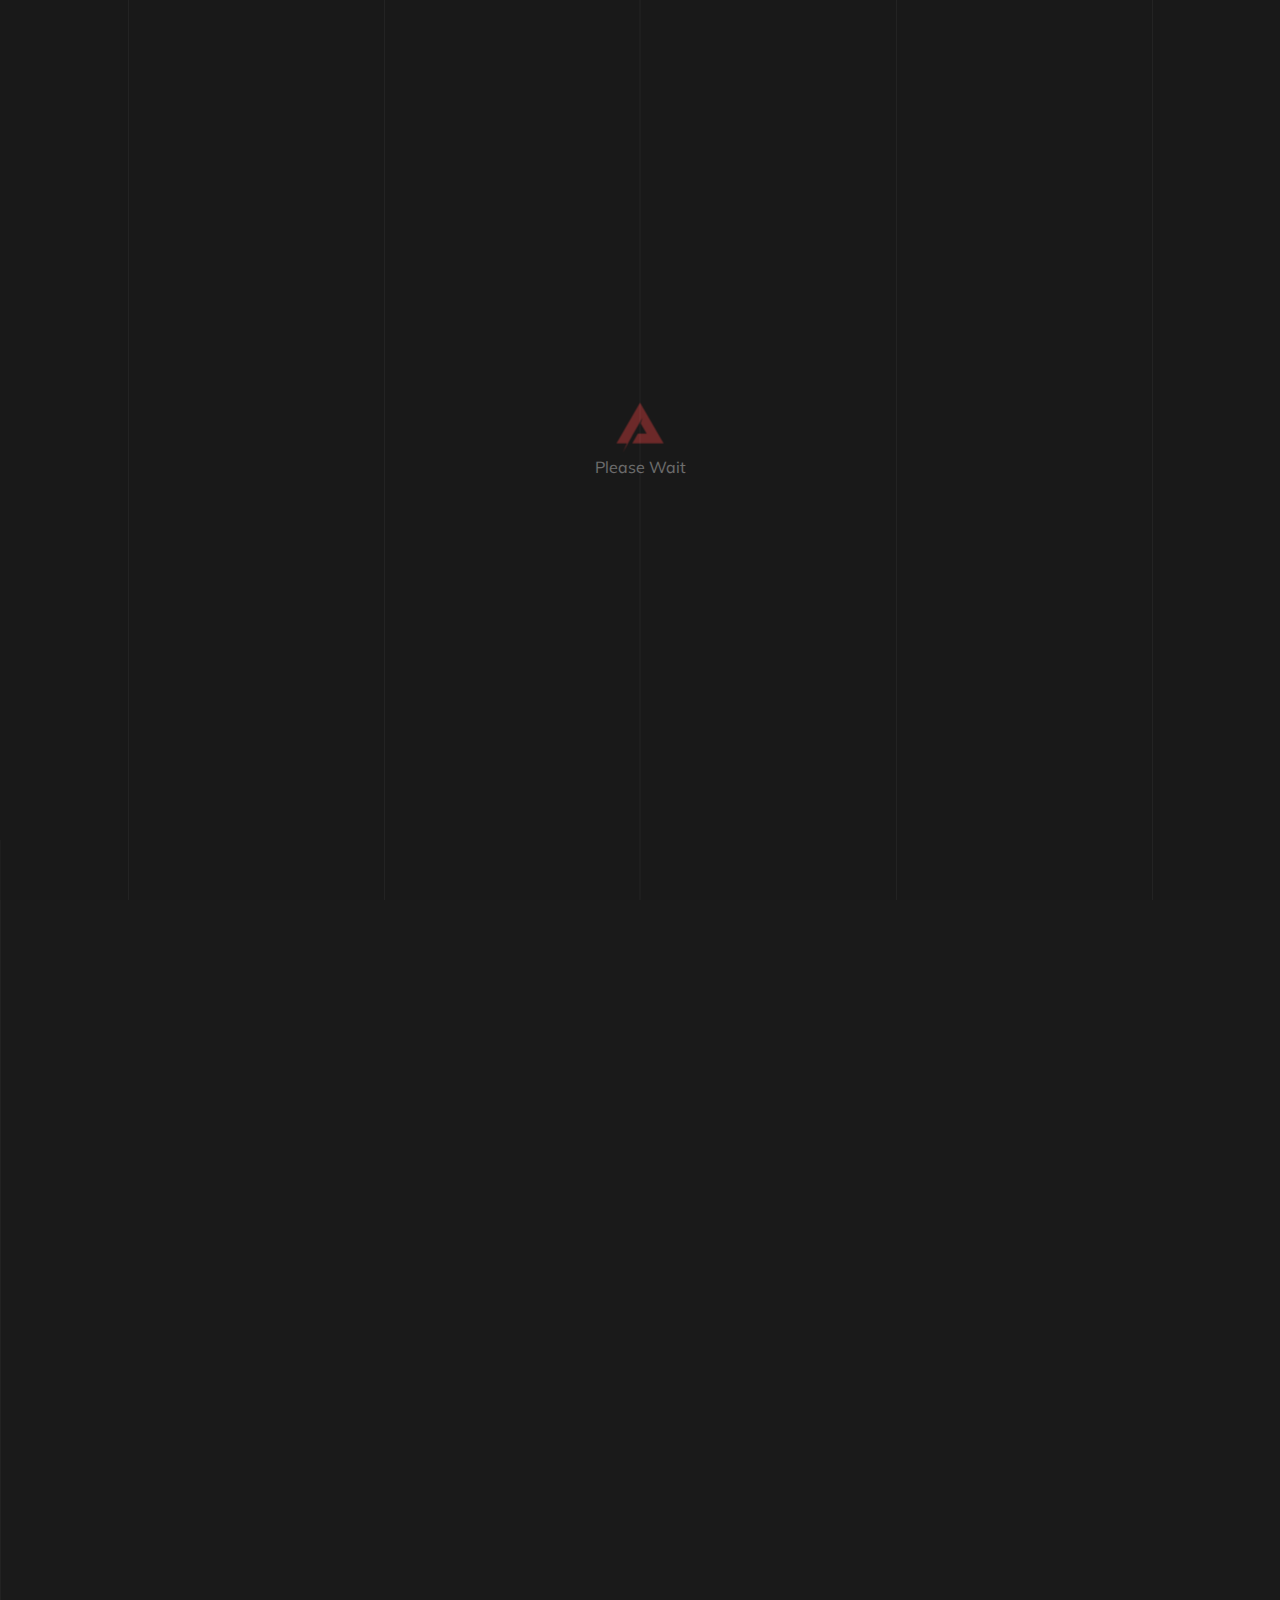
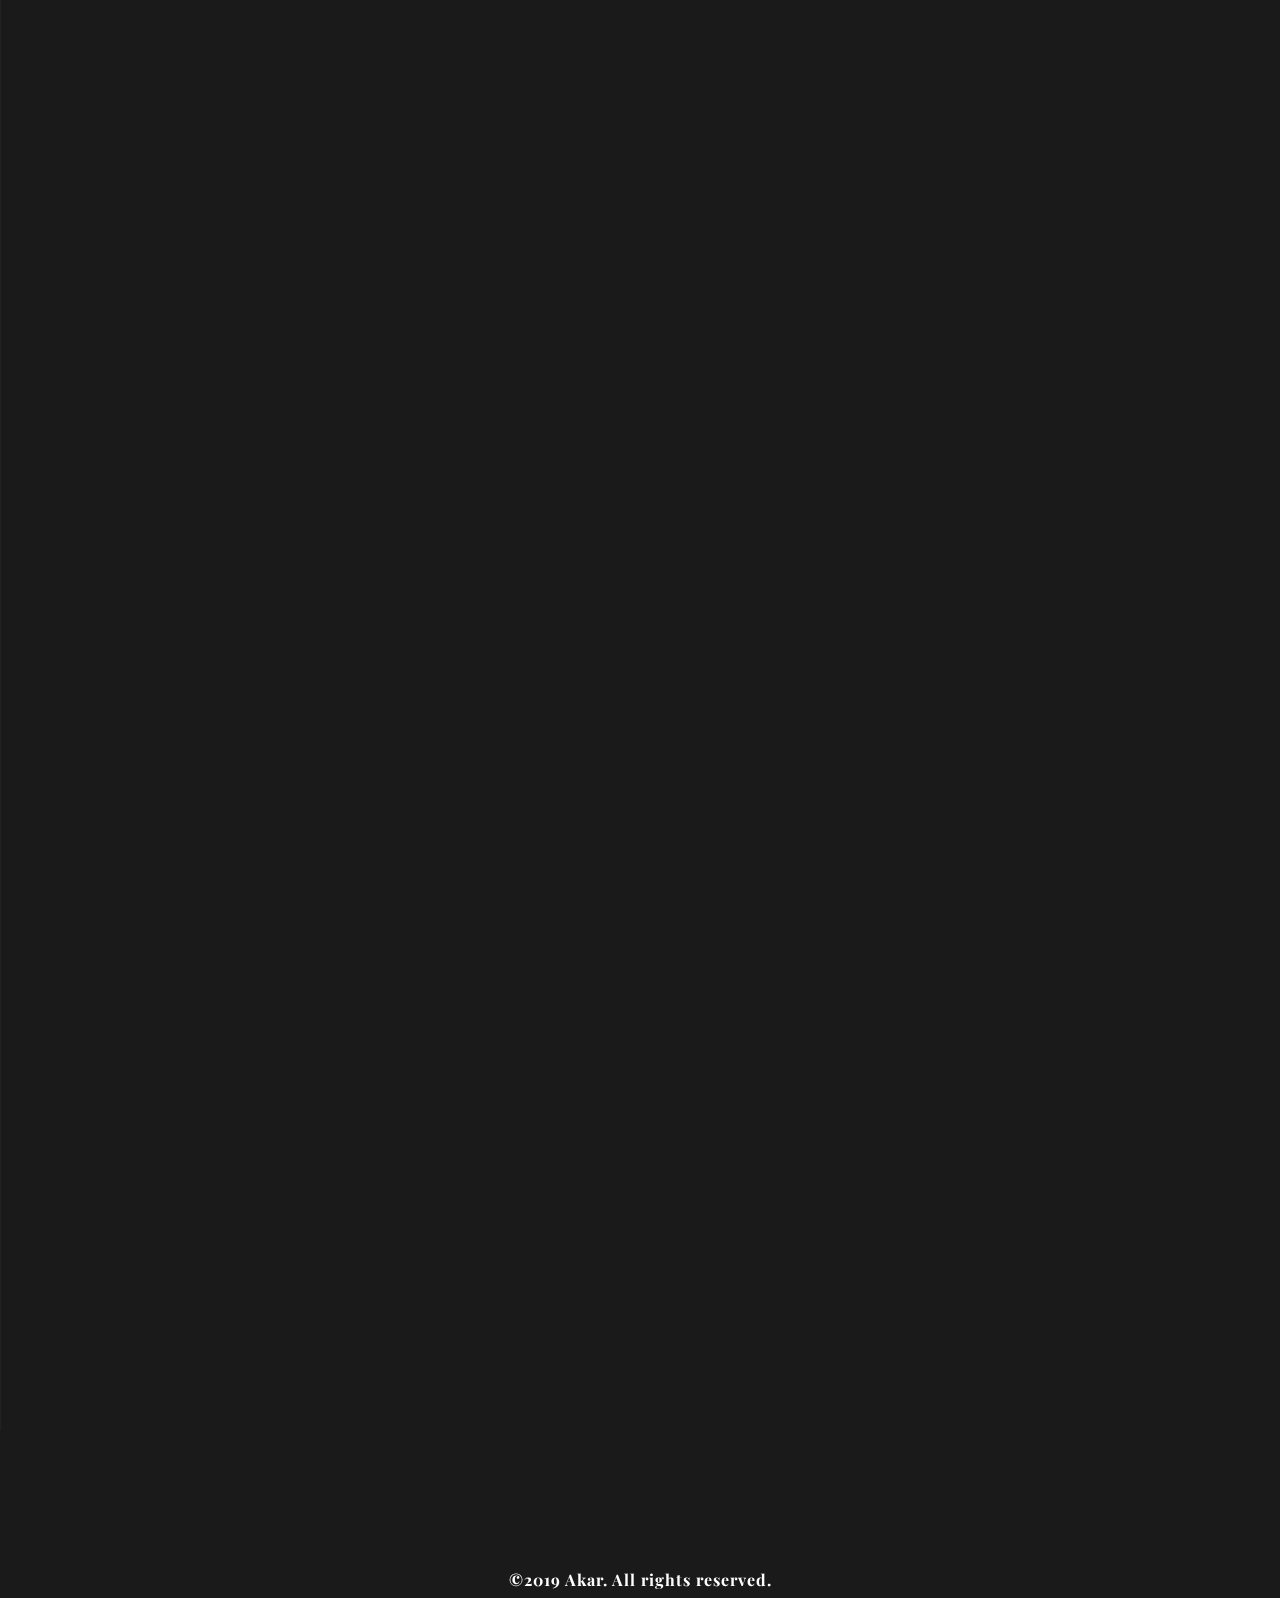
==== index.html @ c8d474ed "init" ====
<!doctype html>
<html lang="en">

<head>
    <!-- Required meta tags -->
    <meta charset="utf-8">
    <meta name="viewport" content="width=device-width, initial-scale=1, shrink-to-fit=no">
    <title>Akar</title>

    <!-- Font Awesome -->
    <link rel="stylesheet" href="https://use.fontawesome.com/releases/v5.6.3/css/all.css" integrity="sha384-UHRtZLI+pbxtHCWp1t77Bi1L4ZtiqrqD80Kn4Z8NTSRyMA2Fd33n5dQ8lWUE00s/"
        crossorigin="anonymous">

    <!-- Plugin CSS -->
    <link rel="stylesheet" href="assets/css/plugin.css">

    <!-- Main CSS -->
    <link rel="stylesheet" href="assets/css/main.css">

    <!-- Responsive CSS -->
    <link rel="stylesheet" href="assets/css/responsive.css">

</head>

<body>
    <div id="preloader">
        <div class="loader-logo text-center">
            <img src="assets/img/logo.png" alt="">
            <p>Please Wait</p>
        </div>
    </div>



    <!-- Start Hero -->
    <section class="hero centered" data-scroll-index="0">
        <div class="email-link title-anim">
            <a href="#">hello@akarstudio.com</a>
        </div>
        <div class="social title-anim">
            <ul>
                <li><a href="#"><i class="fab fa-instagram" aria-hidden="true"></i> </a></li>
                <li><a href="#"><i class="fab fa-behance" aria-hidden="true"></i></a></li>
                <li><a href="#"><i class="fab fa-dribbble" aria-hidden="true"></i></a></li>
            </ul>
        </div>
        <div class="container between">
            <div class="row">
                <div class="col-lg-8 offset-lg-2">
                    <div>
                        <div class="hero-title text-center">
                            <img class="title-anim" src="assets/img/logo.png" alt="logo">
                            <h1 class="title-anim">Akar.</h1>
                            <div class="mt-20"></div>
                            <p class="title-anim">Akar is a creative OnePage, modern & clean portfolio template intended for
                                designers, agency, photographers, architectures and other creative persons who wants
                                simple but beautiful portfolio website.</p>
                            <div class="mt-40 title-anim">
                                <a class="btn-main" href="#" data-scroll-nav="1">View demo</a>
                            </div>
                        </div>
                    </div>
                </div>
            </div>
        </div>

    </section>
    <!-- End Hero -->





    <!-- Project Start -->
    <section id="project" class="project-section parallax-scrl" data-scroll-index="1">
        <div class="left-bg"></div>
        <div class="container">

            <div class="row mt-40">


                <div class="col-md-12 col-lg-6">
                    <a href="index-dark.html" target="_blank">
                        <div class="project-content">
                            <div class="img-project">
                                <img src="assets/img/demo/1.jpg" alt="1">
                            </div>
                            <div class="mt-40">
                                <h3 class=" color-white">DARK STYLE</h3>
                            </div>
                        </div>
                    </a>
                </div>

                <div class="col-md-12 col-lg-6">
                    <a href="index-light.html" target="_blank">
                        <div class="project-content">
                            <div class="img-project">
                                <img src="assets/img/demo/2.jpg" alt="1">
                            </div>
                            <div class="mt-40">
                                <h3 class=" color-white">LIGHT STYLE</h3>
                            </div>
                        </div>
                    </a>
                </div>

                <div class="col-md-12 col-lg-6">
                    <a href="project-detail-dark.html" target="_blank">
                        <div class="project-content">
                            <div class="img-project">
                                <img src="assets/img/demo/3.jpg" alt="1">
                            </div>
                            <div class="mt-40">
                                <h3 class=" color-white">SINGLE DARK</h3>
                            </div>
                        </div>
                    </a>
                </div>

                <div class="col-md-12 col-lg-6">
                    <a href="project-detail-light.html" target="_blank">
                        <div class="project-content">
                            <div class="img-project">
                                <img src="assets/img/demo/4.jpg" alt="1">
                            </div>
                            <div class="mt-40">
                                <h3 class=" color-white">SINGLE LIGHT</h3>
                            </div>
                        </div>
                    </a>
                </div>

                <div class="col-md-12 col-lg-6">
                    <a href="single-portfolio-dark.html" target="_blank">
                        <div class="project-content">
                            <div class="img-project">
                                <img src="assets/img/demo/5.jpg" alt="1">
                            </div>
                            <div class="mt-40">
                                <h3 class=" color-white">SINGLE PORTFOLIO DARK</h3>
                            </div>
                        </div>
                    </a>
                </div>

                <div class="col-md-12 col-lg-6">
                    <a href="single-portfolio-light.html" target="_blank">
                        <div class="project-content">
                            <div class="img-project">
                                <img src="assets/img/demo/6.jpg" alt="1">
                            </div>
                            <div class="mt-40">
                                <h3 class=" color-white">SINGLE PORTFOLIO LIGHT</h3>
                            </div>
                        </div>
                    </a>
                </div>







            </div>
        </div>
    </section>
    <!-- End Projects -->

    <div class="between">
        <div class="line-between"></div>
    </div>


    <section class="copyrights">
        <div class="container">
            <div class="row">
                <div class="col-lg-12 text-center mt-40">
                    <div class="copyright">
                        <h3>©2019 Akar. All rights reserved.</h3>
                    </div>
                </div>
            </div>
        </div>

    </section>

    <!-- Decoration -->
    <div class="line-thumb">
        <div class="line-col first"></div>
        <div class="line-col second"></div>
        <div class="line-col third"></div>
        <div class="line-col fourth"></div>
        <div class="line-col fifth"></div>
    </div>


    <!-- Optional JavaScript -->
    <script src="assets/js/plugin.js"></script>
    <script src="assets/js/main.js"></script>
</body>

</html>
---- assets/css/main.css ----
/*-----------------------------------------------------------------
Project             : Akar – Creative Digital & Marketing Agency OnePage Template
Version             : 1.0
Author              : Cingunt-Themes
=====================================================================

[Table of contents]

1. General Style
2. Header/Navbar
3. Hero
4. About
5. Service
6. Works
7. News
8. Client / Testimonial
9. Contact
10. Detail project
11. Single page


==================================================================*/



/* ==========================================================================
                            [01] General Style
   ========================================================================== */

/* Google Font */
@import url('https://fonts.googleapis.com/css?family=Muli:300,400,700,800,900');
@import url('https://fonts.googleapis.com/css?family=Playfair+Display:400,700,900');

/*preloader */
#preloader {
    width: 100%;
    height: 100%;
    position: fixed;
    z-index: 99999;
    background: #1a1a1a;
    top: 0;
    left: 0;
    right: 0;
    bottom: 0;
}

.loader-logo {
    position: absolute;
    left: 50%;
    top: 50%;
    transform: translate(-50%, -50%);
}

a {
    text-decoration: none;
}

a:hover {
    text-decoration: none;
}

.bg-main {
    background: #1a1a1a;
}

.bg-second {
    background: #222;
}

.overlay-start {
    -webkit-backface-visibility: hidden;
    backface-visibility: hidden;
    height: 100%;
    width: 100%;
    position: fixed;
    z-index: 9999;
    background: #000;
    bottom: 0;
    right: 0;
}

.bg-over {
    background: rgba(24, 35, 40, 0.831);
}

.bg-cyan {
    background: #fff;
}

.bg-cyan::before {
    content: "";
    display: block;
    position: absolute;
    margin-top: -70px;
    left: 0;
    width: 60%;
    height: calc(100% + 20px);
    background-color: #f1f4f6;
}

.between {
    padding: 100px 20px;

}

.line-between {
    height: 100px;
    width: 1px;
    position: absolute;
    display: block;
    margin-top: -50px;
    transform: translate(-50%, -0%);
    left: 50%;
    background: #f95343;
}

.color-white {
    color: #fff !important;
    border-color: #fff !important;
}

.color-dark {
    color: #222 !important;
}

.color-gray {
    color: #e2e2e2 !important;
}

.bg-dark {
    background: #1a1a1a !important;
}

.bg-dark-d::before {
    content: '';
    width: 60%;
    height: 80%;
    position: absolute;
    left: 0;
    margin-top: -100px;
    background: #222;
    z-index: 0;
}

.mt-full {
    margin-top: 90vh !important;
}

.mt-10 {
    margin-top: 10px !important;
}

.mt-20 {
    margin-top: 20px !important;
}

.mt-30 {
    margin-top: 30px !important;
}

.mt-40 {
    margin-top: 40px !important;
}

.mt-50 {
    margin-top: 50px !important;
}

.mt-60 {
    margin-top: 60px !important;
}

.mt-60 {
    margin-top: 60px !important;
}

.mt-70 {
    margin-top: 70px !important;
}


.mt-80 {
    margin-top: 80px !important;
}


.mt-90 {
    margin-top: 90px !important;
}

.mb-40 {
    margin-bottom: 40px !important;
}

h1 {
    /* font-family: 'Playfair Display', serif; */
    font-size: 50px;
    font-weight: 900;
    color: #fff;
}

h2 {
    /* font-family: 'Playfair Display', serif; */
    font-size: 24px;
    font-weight: 900;
    color: #1e272c;
}

h3 {
    font-size: 16px;
    letter-spacing: 1px;
    color: #1e272c;
    font-weight: 700;

}

h1 span {
    color: transparent;
    -webkit-text-stroke: 1px #fff;
}

.title {
    padding: 30px 0;
    z-index: 2;
    position: relative;
}

.title h2 {
    font-size: 50px;
    font-family: 'Playfair Display', sans-serif;
    font-weight: 800;
    color: #fff;

    margin: 0;
    /* -webkit-text-stroke: 1px #fff;
    -webkit-text-fill-color: transparent; */
}

.title h3 {
    margin: 0;
    font-weight: 500;
    letter-spacing: 0;
    color: #f95343;
    font-size: 18px;

}

.mid-title .title:before {
    left: 50%;
    -webkit-transform: translateX(-50%) rotate(45deg);
    transform: translateX(-50%) rotate(45deg);
}

.title:before {
    content: '';
    position: absolute;
    top: 15px;
    left: -25px;
    width: 120px;
    height: 120px;
    z-index: 1;
    background: url('../img/text-bg-light.svg') repeat;
    background-size: 10px;
    opacity: .1;
    transform: rotate(45deg);
}

.line {
    background: url('../img/line.png') center center no-repeat;
    height: 9px;
    width: 88px;
    display: inline-block;
}

p {
    font-size: 16px;
    color: #fff;
    line-height: 1.8;
}

p.sub-title {
    mix-blend-mode: color-dodge;
    font-size: 14px;
    letter-spacing: 1px;
    font-weight: 500;
    line-height: 25px;
    color: #7b8b8e;
}

body {
    overflow-x: hidden;
    background-color: #1a1a1a;
    font-family: 'Muli', sans-serif;
}

.centered {
    display: flex;
    align-items: center;
    justify-content: center;
}


.scroll-up {
    top: 0;
    position: absolute;
    z-index: -2;
}

.hover {
    overflow: hidden;
    display: block;
}

.hover::after {
    content: '';
    display: block;
    width: 100%;
    position: absolute;
    height: 100%;
    background: #fff;
    top: 0;
    left: 0;
}

/* decor */
.right-bg {
    position: absolute;
    width: 60%;
    height: calc(100% + 200px);
    background: #222222;
    opacity: 1;
    right: 0;
    top: 0;
    margin-top: -100px;
    display: block;
    z-index: -3;
}

.left-bg {
    position: absolute;
    width: 60%;
    height: calc(100% + 200px);
    background: #222222;
    opacity: 1;
    left: 0;
    top: 0;
    margin-top: -100px;
    display: block;
    z-index: -3;
}


.line-col {
    -webkit-transform: translate3d(0, 0, 0);
    transform: translate3d(0, 0, 0);
    -webkit-backface-visibility: hidden;
    backface-visibility: hidden;
    -webkit-perspective: 1000;
    perspective: 1000;
    height: 100%;
    position: fixed;
    top: 0;
    width: 1px;
    background: hsla(0, 0%, 92%, .08);
    z-index: -4;
}

.line-col.first {
    left: 10%;
}

.line-col.second {
    left: 30%;
}

.line-col.third {
    left: 50%;
    transform: translateX(-50%);
}

.line-col.fourth {
    left: 70%;
}

.line-col.fifth {
    left: 90%;
}




/* ==========================================================================
                            [02] Hero
   ========================================================================== */
.hero {
    height: 100vh;
}

.hero-title h1 {
    color: #fff;
    margin: 0 !important;
    letter-spacing: 3px;
    font-size: 60px;
    font-weight: 700;
    font-family: 'Playfair Display', sans-serif;
}

.hero-title h3 {
    color: #f95343;
}

.hero-bg {
    background-size: cover;
    position: absolute;
    right: 0;
    top: 0;
    height: calc(100%);
    width: calc(100%);
    z-index: -4;
    overflow: hidden;
    opacity: 1;
}


.hero-bg img {
    height: 90%;
    position: absolute;
    opacity: 1;
    bottom: 0;
    right: 10%;
}

.hero-bg::before {
    z-index: -10;
}

.square {
    opacity: .9;
    z-index: -11;
    height: 100%;
    width: 50%;
    right: 0;
    position: absolute;
    background: url('../img/bg-hero.png') no-repeat center center;
    background-size: cover;
}

.square-overlay {
    z-index: -10;
    height: 100%;
    width: 100%;
    right: 0;
    position: absolute;
    background: #1a1a1a;
}

.body-frame {
    display: block;
    position: fixed;
    z-index: 30;
    top: 0;
    right: 0;
    bottom: 0;
    left: 0;
    border: 20px solid #222;
    border-bottom: 0px;
    pointer-events: none;
}

.btn-main {
    margin: 0 auto;
    text-align: center;
    letter-spacing: 3px;
    position: relative;
    border: 1px solid #f95343;
    text-transform: uppercase;
    font-size: 12px;
    padding: 15px 34px;
    color: rgba(255, 255, 255, 1);
    transition: all ease .5s;
}

.btn-main:hover {
    color: #f95343;
}

.btn-main:before {
    content: "";
    position: absolute;
    border-bottom: 1px solid #f95343;
    width: 30px;
    transform: translate(-50%, -50%);
    height: 1px;
    left: 0;
    top: 50%;
    float: left;
    transition: all ease .5s;
}

.btn-main:hover:before {
    left: 100%;
}



/* ----------------------------------------------------------------
                        [ 03 Navbar ]
-----------------------------------------------------------------*/

.toggle-btn {
    display: flex;
    justify-content: center;
    align-items: center;
    position: fixed;
    margin-top: 50px;
    width: 50px;
    height: 50px;
    right: 3%;
    border: 1px solid #f95343;
    z-index: 1000 !important;
}

.logo {
    position: fixed;
    margin-top: 50px;
    width: 50px;
    height: 50px;
    left: 3%;
    z-index: 1000 !important;
}

.toggle-btn::before {
    content: 'DIGITAL CREATIVE AGENCY';
    position: absolute;
    width: 180px;
    font-size: 10px;
    letter-spacing: 2px;
    color: #fff;
    right: 60px;
}


.one {
    display: block;
    position: relative;
    width: 25px;
    height: 1px;
    background: #fff;
}

.two {
    display: block;
    position: relative;
    width: 25px;
    height: 1px;
    background: #fff;
    margin-top: 4px;
}

.tre {
    display: block;
    position: relative;
    width: 25px;
    height: 1px;
    background: #fff;
    margin-top: 4px;
}

.menu {
    opacity: 0;
    position: fixed;
    top: 0;
    z-index: 98;
    height: 100vh;
    width: 100%;
    background-color: #1a1a1a;
    display: flex;
    align-items: center;
    justify-content: center;
}



.links::before {
    left: 0;
    position: absolute;
    content: '';
    height: 100%;
    width: 1px;
    background: #f95343;
}


.menu-text p {
    font-weight: 300;
    line-height: 30px;
    color: #fff;
}

.data {
    text-align: left;
}

.data ul {
    padding: 0;
}

ul {
    list-style: none;
    padding: 0;
}

.menu li {
    color: #fff;
}

a.menu-link {
    font-family: 'Playfair Display', serif;
    display: inline-block;
    text-decoration: none;
    color: #fff;
    opacity: .5;
    font-size: 50px;
    font-weight: 600;
    margin: 0 20px;
    overflow: hidden;
    transition: all 0.4s ease;
}

a.menu-link:hover {
    opacity: 1;
}

a.menu-link.active {
    opacity: 1;
}

.toggle-btn:hover {
    cursor: pointer;
}

.bg-nav {
    position: fixed;
    z-index: 22;
    background: #222222;
    top: 0;
    left: 0;
    width: 100%;
    height: 70px;
}

.address-menu h3 {
    font-family: 'Playfair Display', serif;
    font-size: 30px;
    color: #f95343;
    font-weight: 600;
}

.address-menu h4 {
    font-family: 'Playfair Display', serif;
    color: #fff;
    font-size: 30px;
    opacity: .5;
}

.social {
    position: absolute;
    right: 3%;
    z-index: 3;
}

.social ul li {
    display: block;
    margin-left: 10px;
    padding: 0;
    text-align: center;
    transition: all 0.2s ease;
}

.contact .social ul li {
    display: inline;
}

.social ul li a {
    transition: all 0.5s ease;
}

.social ul li:hover a {
    color: #f95343;
}

.social ul {
    margin: 0;
    padding: 0;
}

.social ul li a {
    margin: 0;
    padding: 0;
    font-size: 18px;
    color: #fff;
    line-height: 40px;
}

.email-link {
    position: absolute;
    transform: translate(-50%, -50%) rotate(-90deg);
    top: 50%;
    left: 4%;
    z-index: 3;

}

.email-link a {
    color: #fff;
    transition: all 0.5s ease;
}

.email-link:hover a {
    color: #f95343;
}

/* ==========================================================================
                            [03] Service
   ========================================================================== */
.service {
    margin-bottom: 100px;
}

.service-item {
    transition: all 0.3s ease;
    padding: 30px 30px;
    box-shadow: 0px 9px 31px 6px rgba(0, 0, 0, .2);
    overflow: hidden;
}


.front {
    z-index: 3;
}

.service-icon {
    margin: 20px 0;
}


.service-icon img {
    width: 70px;
}

.service-text {
    padding: 20px 0;
}

.service-text h3 {
    color: #fff;
    text-align: center;
}


.service-text p {
    margin-top: 20px;
    letter-spacing: 1px;
    color: #fff;
    font-size: 14px;
    line-height: 24px;
}

.service-list {
    padding: 0;
    margin-top: 20px;
}

.service-line {
    margin-top: 60px;
    width: 100px;
    height: 3px;
    background: #f95343;
}

.service-list li {
    display: block;
    color: #fff;
    margin: 10px 0;
}


/* ==========================================================================
                            [04] Work
   ========================================================================== */

.project-section {
    position: relative;
}

.project-content img {
    width: 100%;
    -webkit-filter: grayscale(100%);
    filter: grayscale(100%);
    box-shadow: 0px 9px 31px 6px rgba(0, 0, 0, .2);
}

.project-content {
    padding: 0 20px;
    margin: 0 0 50px 0;

}

.project-content:hover .img-project::after {
    content: '';
    position: absolute;
    width: 100%;
    height: 100%;
    top: 0;
    z-index: 1;
    background-image: -moz-linear-gradient(90deg, rgb(0, 0, 0) 0%, rgb(255, 69, 69) 100%);
    background-image: -webkit-linear-gradient(90deg, rgb(0, 0, 0) 0%, rgb(255, 69, 69) 100%);
    background-image: -ms-linear-gradient(90deg, rgb(0, 0, 0) 0%, rgb(255, 69, 69) 100%);
    opacity: .5;
}

span.strip {
    width: 40px;
    height: 1px;
    background: #f95343;
    position: absolute;
    left: 24px;
    top: 10px;

}

span.number {
    padding-right: 50px;
}


.detail-project {
    position: absolute;
    bottom: 20px;
    left: 40px;
    color: #fff;
}

.detail-project h3 {
    font-family: 'Playfair Display', serif;
    margin: 0;
    font-size: 24px;
    font-weight: 900;
    position: relative;
    overflow: hidden;
    margin-bottom: 5px;
    letter-spacing: 1px;
    color: #f95343;
    padding: 0;

}

.detail-project p {
    margin: 0;
    font-size: 12px;
    color: #fff;
    letter-spacing: 2px;

}



/* ==========================================================================
                            [05] About
   ========================================================================== */

.about-overlay {
    background-image: -moz-linear-gradient(90deg, rgb(0, 0, 0) 0%, rgb(255, 69, 69) 100%);
    background-image: -webkit-linear-gradient(90deg, rgb(0, 0, 0) 0%, rgb(255, 69, 69) 100%);
    background-image: -ms-linear-gradient(90deg, rgb(0, 0, 0) 0%, rgb(255, 69, 69) 100%);
    opacity: .5;
    height: 100%;
    width: 100%;
    position: absolute;
    bottom: 0;
    transition: all 1s ease;
}

.about-img {

    box-shadow: 0px 9px 31px 6px rgba(0, 0, 0, .2);
}

.about-img:hover .about-overlay {
    opacity: 0;
}

.about-item {
    overflow: hidden;
}

.about-text {
    padding: 80px 40px;
    z-index: 1;

}

.about-text p {
    color: #d6d6d6;
    font-size: 16px;
    font-weight: 300;
}

.about-text h4 {
    font-family: 'Playfair Display', sans-serif;
    letter-spacing: 2px;
    font-size: 30px;
    letter-spacing: 0px;
    font-weight: 400;
    color: #fff;
    padding-bottom: 20px;
}





.about {
    position: relative;
}



/* ==========================================================================
                            [06] Testimonial & Client
   ========================================================================== */

.testimonial-bg {
    position: absolute;
    width: 60%;
    height: 130%;
    background: #222;
    left: 0;
    top: 0;
    margin-top: -50px;
    display: block;
    z-index: -3;
}

.testimonial {
    position: relative;
}

.testimonial-item {
    padding: 30px;
    position: relative;
}

.quot-left {
    position: absolute;
    height: 100;
    top: 0;
    left: 0;
    color: #222;
    font-size: 70px;
    opacity: .7;
    z-index: -1;

}

.quot-right {
    position: absolute;
    height: 100;
    top: 0;
    right: 0;
    color: #222;
    font-size: 70px;
    opacity: .7;
    z-index: -1;
}

.testimonial-item p {
    margin-bottom: 20px;
    font-size: 18px;
    color: #fff;
    line-height: 28px;
    font-weight: 500;
    font-style: italic;
}

.line-img:after {

    content: '';
    position: absolute;
    bottom: 0;
    left: 0;
    width: 60%;
    height: 5px;
    background-color: #f95343;
    z-index: 2;
}

p.author-text {
    font-size: 15px;
    font-style: normal;
    font-weight: 600;
    color: #f95343;
}

.item-partner {
    opacity: .4;
}

.item-partner:hover {
    opacity: 1;
}


.owl-theme .owl-dots .owl-dot {
    outline: none;
}

.line-testi {
    width: 100%;
    height: 1px;
    background: #f95343;
    margin: 10px 0;
    opacity: .2;
}



/* ==========================================================================
                            [07] Team
   ========================================================================== */
.team {
    position: relative;
    margin-bottom: 50px;
}

.team-item::after {
    content: '';
    position: absolute;
    height: 80%;
    width: calc(100% - 30px);
    transform: translateX(-50%);
    left: 50%;
    background: #222;
    bottom: -30px;
    z-index: -1;
    box-shadow: -9px 9px 31px -6px rgba(0, 0, 0, .2);

}

.team-text {
    position: absolute;
    text-align: center;
    transform: translateX(-50%);
    left: 50%;
    bottom: 0;
}

.team-text h3 {
    color: #f95343;
    font-family: 'Playfair Display', serif;
    font-size: 20px;
    letter-spacing: 1px;
    font-weight: 900;
}

ul.arrows {
    padding: 0;
}

ul.arrows li {
    cursor: pointer;
    display: inline;
    margin: 10px;
    opacity: .5;
    transition: all 0.7s ease;
}

.arrow-left:hover {
    opacity: 1;
}

.arrow-right:hover {
    opacity: 1;
}




/* ==========================================================================
                            [08] NEWS
   ========================================================================== */

.news {
    position: relative;
}

.news-item {
    transition: all 0.5s ease;
    overflow: hidden;
    cursor: pointer;

}

.news-item:hover {
    transform: scale(0.98);
}

.news-img {
    overflow: hidden;
}

.news-text {
    position: absolute;
    top: 50%;
    width: 90%;
    transform: translate(-50%, -50%);
    left: 50%;
    padding: 20px 30px 30px;
    background: #1a1a1a;
    opacity: 0;
    transition: all 0.2s ease;
}

.news-link {
    color: #f95343;
    margin-bottom: 20px;
    padding: 10px;
    border-bottom: solid 1px #f95343;
}

.news-link:hover {
    color: #fff;
}

.news-item:hover .news-text {
    opacity: 1;
    bottom: 0px;
}

.news-text h3 {
    color: #fff;
    letter-spacing: 2px;
    font-size: 15px;
    text-transform: uppercase;
}

.news-text p {
    margin-top: 20px;
    font-size: 14px;
    color: #fff;
}

.news-date p {
    margin: 0;
    font-size: 12px;
    letter-spacing: 2px;
    color: #fff;
}

/* ==========================================================================
                            [09] CONTACT
   ========================================================================== */

.contact-item h3 {
    color: #fff;
    margin-bottom: 20px;
}

.contact-item h3 span {
    font-family: 'Playfair Display', serif;
    color: #f95343;
    font-style: italic;
}

.contact-item a {
    color: #f95343;
}

.contact {
    position: relative;
}


.contact-item .social {
    position: relative !important;
    bottom: 0;
    right: 0;
}

a.mail {
    font-size: 16px;
    color: #fff;
    font-weight: 400;
}

a.phone {
    font-weight: 600;
    letter-spacing: 1px;
}

.contact-item .social li {
    margin: 0 10px 0 0;
}

.copyright h3 {
    font-family: 'Playfair Display', serif;
    color: #fff;

}


/* ==========================================================================
                            [10] Detail Project
   ========================================================================== */

.detail-title {
    height: 200px;
    margin-top: -200px;

}

.project-detail {
    background: #222222;
    padding-bottom: 70px;
}

.detailes {
    margin: 30px 0;
}

.detailes h3 {
    color: #f95343;
    letter-spacing: 3px;
    font-weight: 900;
    text-transform: uppercase;
}

.detailes p {
    margin: 0;
}

.square-project-detail {
    opacity: .9;
    z-index: -11;
    height: 100%;
    width: 100%;
    right: 0;
    position: absolute;
    background: url('../img/work-detail/1.jpg') no-repeat center center;
    background-size: cover;
}

/* ==========================================================================
                            [11] Single Page
   ========================================================================== */

.title-single-page {
    height: 300px;
    width: 50%;
    background: #222;
    box-shadow: 14px 14px 50px 7px rgba(0,0,0,.1);
}
.line-single-page {
    height: 40%;
    width: 1px;
    position: absolute;
    display: block;
    margin-top: -50px;
    transform: translate(-50%, -50%);
    top: 90%;
    left: 50%;
    z-index: -1;
    background: #f95343;
}

.single-page-bg {
    width: 80%;
    height: 80%;
    position: absolute;
    top: 10%;
    background: url('../img/work-detail/3.jpg') center center no-repeat;
    z-index: -4;
}
---- assets/css/responsive.css ----
@media (max-width: 575.98px) {
    .hero-bg img {
        height: 100%;
        width: auto;
    }
    .address-menu {
        display: none;
    }
    a.menu-link {
        font-size: 30px;
    }

    .service-item {
        width: 100% !important;
    }

    .about-text-bg {
        display: none;
    }

    .left-bg {
        display: none
    }

    .right-bg {
        display: none;
    }

    .toggle-btn::before {
        display: none;
    }
    .hero-title h1 {
        font-size: 40px;
    }
    .links::before {
        display: none;
    }
    .news-text p {
        display: none;
    }
    .hero-title {
        padding: 0 30px;
    }
}

/* // Extra small devices (portrait phones, less than 576px) */
@media (min-width: 575.98px) and (max-width: 767.98px) {
    .address-menu {
        display: none;
    }
    .links::before {
        display: none;
    }
    .left-bg {
        display: none
    }

    .right-bg {
        display: none;
    }
    .toggle-btn::before {
        display: none;
    }
    .hero-title h1 {
        font-size: 40px;
    }
    .news-text p {
        display: none;
    }
}

/* // Small devices (landscape phones, less than 768px) */
@media (min-width: 767.98px) and (max-width: 991.98px) {
  

    .left-bg {
        display: none
    }

    .right-bg {
        display: none;
    }
}

/* // Medium devices (tablets, less than 992px) */
@media (min-width: 992px) and (max-width: 1199.98px) {

    .left-bg {
        display: none
    }

    .right-bg {
        display: none;
    }

}

/* // Large devices (desktops, less than 1200px) RETINA */
@media (min-width: 1200px) and (max-width: 4000px) {
    .work-item {
        height: 350px;
    }

    .mt-60-lg {
        margin-top: 60px !important;
    }


}
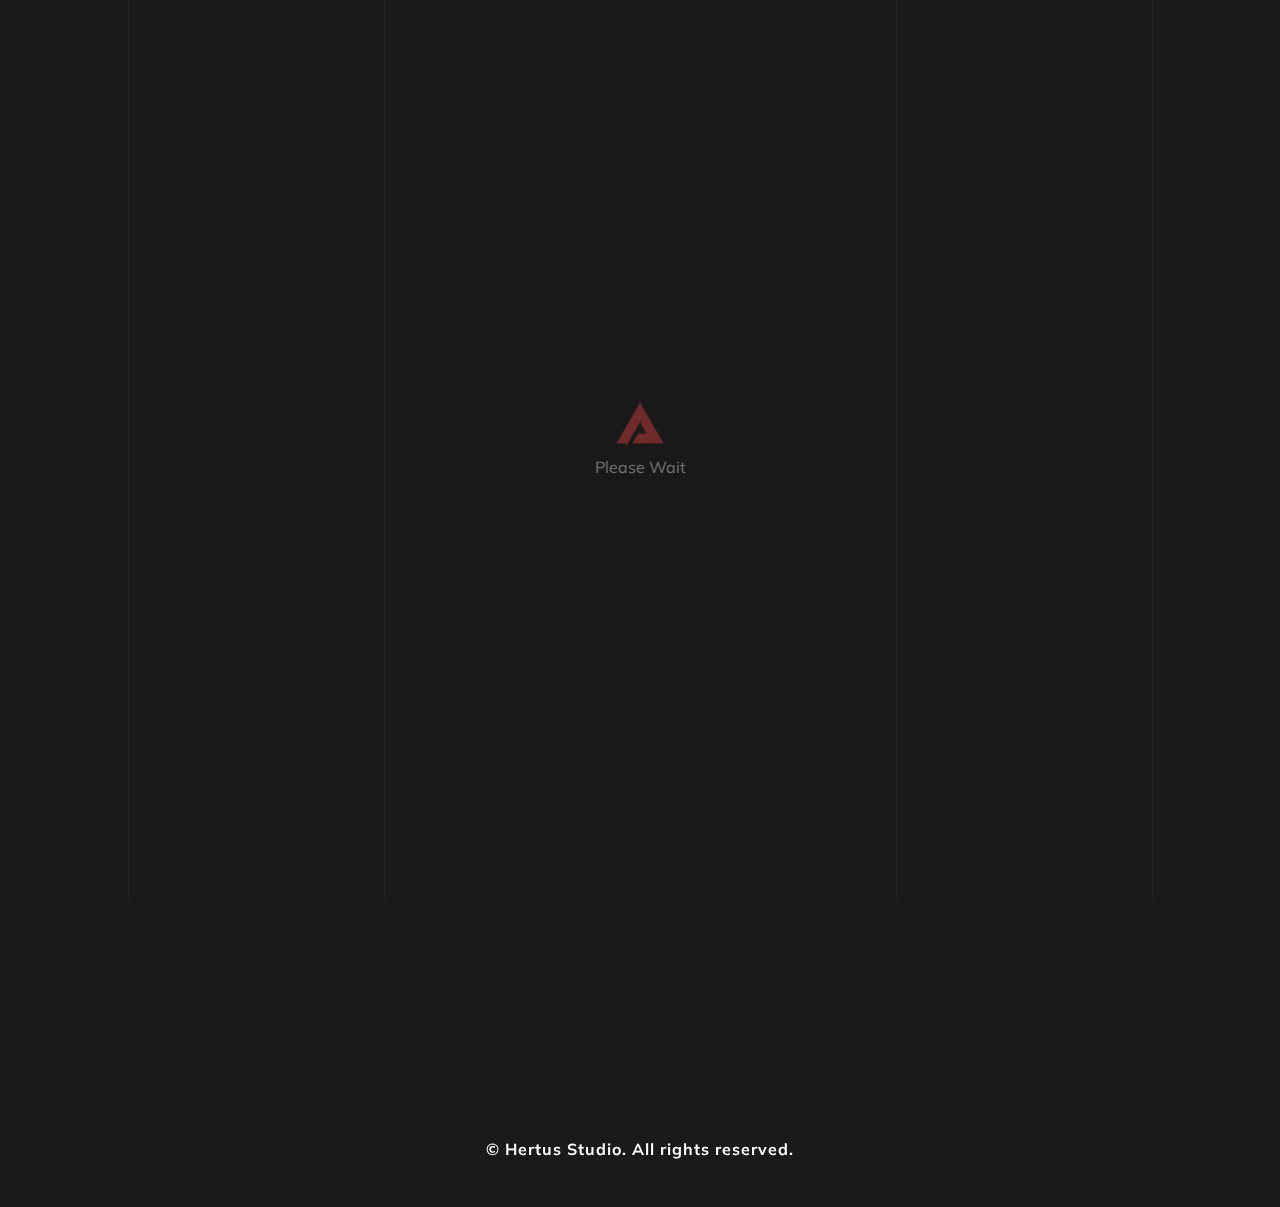
==== commit efb022c5: "hertus" ====
--- a/index.html
+++ b/index.html
@@ -1,47 +1,49 @@
-<!doctype html>
+<!DOCTYPE html>
 <html lang="en">
 
 <head>
     <!-- Required meta tags -->
-    <meta charset="utf-8">
-    <meta name="viewport" content="width=device-width, initial-scale=1, shrink-to-fit=no">
-    <title>Akar</title>
+    <meta charset="utf-8" />
+    <meta name="viewport" content="width=device-width, initial-scale=1, shrink-to-fit=no" />
+    <title>Hertus Studio</title>
 
     <!-- Font Awesome -->
-    <link rel="stylesheet" href="https://use.fontawesome.com/releases/v5.6.3/css/all.css" integrity="sha384-UHRtZLI+pbxtHCWp1t77Bi1L4ZtiqrqD80Kn4Z8NTSRyMA2Fd33n5dQ8lWUE00s/"
-        crossorigin="anonymous">
+    <link rel="stylesheet" href="https://use.fontawesome.com/releases/v5.6.3/css/all.css" integrity="sha384-UHRtZLI+pbxtHCWp1t77Bi1L4ZtiqrqD80Kn4Z8NTSRyMA2Fd33n5dQ8lWUE00s/" crossorigin="anonymous" />
 
     <!-- Plugin CSS -->
-    <link rel="stylesheet" href="assets/css/plugin.css">
+    <link rel="stylesheet" href="assets/css/plugin.css" />
 
     <!-- Main CSS -->
-    <link rel="stylesheet" href="assets/css/main.css">
+    <link rel="stylesheet" href="assets/css/main.css" />
 
     <!-- Responsive CSS -->
-    <link rel="stylesheet" href="assets/css/responsive.css">
-
+    <link rel="stylesheet" href="assets/css/responsive.css" />
 </head>
 
 <body>
     <div id="preloader">
         <div class="loader-logo text-center">
-            <img src="assets/img/logo.png" alt="">
+            <img src="assets/img/logo.png" alt="" />
             <p>Please Wait</p>
         </div>
     </div>
 
-
-
     <!-- Start Hero -->
     <section class="hero centered" data-scroll-index="0">
         <div class="email-link title-anim">
-            <a href="#">hello@akarstudio.com</a>
+            <a href="mailto:hertus.studio@gmail.com">hertus.studio@gmail.com</a>
         </div>
         <div class="social title-anim">
             <ul>
-                <li><a href="#"><i class="fab fa-instagram" aria-hidden="true"></i> </a></li>
-                <li><a href="#"><i class="fab fa-behance" aria-hidden="true"></i></a></li>
-                <li><a href="#"><i class="fab fa-dribbble" aria-hidden="true"></i></a></li>
+                <li>
+                    <a href="#"><i class="fab fa-instagram" aria-hidden="true"></i> </a>
+                </li>
+                <li>
+                    <a href="#"><i class="fab fa-behance" aria-hidden="true"></i></a>
+                </li>
+                <li>
+                    <a href="#"><i class="fab fa-dribbble" aria-hidden="true"></i></a>
+                </li>
             </ul>
         </div>
         <div class="container between">
@@ -49,12 +51,12 @@
                 <div class="col-lg-8 offset-lg-2">
                     <div>
                         <div class="hero-title text-center">
-                            <img class="title-anim" src="assets/img/logo.png" alt="logo">
-                            <h1 class="title-anim">Akar.</h1>
+                            <img class="title-anim" src="assets/img/logo.png" alt="logo" />
+                            <h1 class="title-anim">Hertus Studio.</h1>
                             <div class="mt-20"></div>
-                            <p class="title-anim">Akar is a creative OnePage, modern & clean portfolio template intended for
-                                designers, agency, photographers, architectures and other creative persons who wants
-                                simple but beautiful portfolio website.</p>
+                            <p class="title-anim">
+                                Akar is a creative OnePage, modern & clean portfolio template intended for designers, agency, photographers, architectures and other creative persons who wants simple but beautiful portfolio website.
+                            </p>
                             <div class="mt-40 title-anim">
                                 <a class="btn-main" href="#" data-scroll-nav="1">View demo</a>
                             </div>
@@ -63,21 +65,15 @@
                 </div>
             </div>
         </div>
-
     </section>
     <!-- End Hero -->
 
-
-
-
-
     <!-- Project Start -->
-    <section id="project" class="project-section parallax-scrl" data-scroll-index="1">
+    <!-- <section id="project" class="project-section parallax-scrl" data-scroll-index="1">
         <div class="left-bg"></div>
         <div class="container">
-
-            <div class="row mt-40">
-
+            
+                <div class="row mt-40">
 
                 <div class="col-md-12 col-lg-6">
                     <a href="index-dark.html" target="_blank">
@@ -157,33 +153,25 @@
                     </a>
                 </div>
 
-
-
-
-
-
-
             </div>
         </div>
-    </section>
+    </section> -->
     <!-- End Projects -->
 
     <div class="between">
         <div class="line-between"></div>
     </div>
 
-
     <section class="copyrights">
         <div class="container">
             <div class="row">
-                <div class="col-lg-12 text-center mt-40">
+                <div class="col-lg-12 text-center mt-40 mb-40">
                     <div class="copyright">
-                        <h3>©2019 Akar. All rights reserved.</h3>
+                        <h3>&copy; Hertus Studio. All rights reserved.</h3>
                     </div>
                 </div>
             </div>
         </div>
-
     </section>
 
     <!-- Decoration -->
@@ -195,7 +183,6 @@
         <div class="line-col fifth"></div>
     </div>
 
-
     <!-- Optional JavaScript -->
     <script src="assets/js/plugin.js"></script>
     <script src="assets/js/main.js"></script>
--- a/assets/css/main.css
+++ b/assets/css/main.css
@@ -22,16 +22,18 @@
 ==================================================================*/
 
 
-
 /* ==========================================================================
                             [01] General Style
    ========================================================================== */
 
+
 /* Google Font */
+
 @import url('https://fonts.googleapis.com/css?family=Muli:300,400,700,800,900');
 @import url('https://fonts.googleapis.com/css?family=Playfair+Display:400,700,900');
 
 /*preloader */
+
 #preloader {
     width: 100%;
     height: 100%;
@@ -100,7 +102,6 @@
 
 .between {
     padding: 100px 20px;
-
 }
 
 .line-between {
@@ -178,11 +179,9 @@
     margin-top: 70px !important;
 }
 
-
 .mt-80 {
     margin-top: 80px !important;
 }
-
 
 .mt-90 {
     margin-top: 90px !important;
@@ -211,7 +210,6 @@
     letter-spacing: 1px;
     color: #1e272c;
     font-weight: 700;
-
 }
 
 h1 span {
@@ -230,7 +228,6 @@
     font-family: 'Playfair Display', sans-serif;
     font-weight: 800;
     color: #fff;
-
     margin: 0;
     /* -webkit-text-stroke: 1px #fff;
     -webkit-text-fill-color: transparent; */
@@ -242,7 +239,6 @@
     letter-spacing: 0;
     color: #f95343;
     font-size: 18px;
-
 }
 
 .mid-title .title:before {
@@ -299,7 +295,6 @@
     justify-content: center;
 }
 
-
 .scroll-up {
     top: 0;
     position: absolute;
@@ -322,7 +317,9 @@
     left: 0;
 }
 
+
 /* decor */
+
 .right-bg {
     position: absolute;
     width: 60%;
@@ -348,7 +345,6 @@
     display: block;
     z-index: -3;
 }
-
 
 .line-col {
     -webkit-transform: translate3d(0, 0, 0);
@@ -387,11 +383,10 @@
 }
 
 
-
-
 /* ==========================================================================
                             [02] Hero
    ========================================================================== */
+
 .hero {
     height: 100vh;
 }
@@ -420,7 +415,6 @@
     overflow: hidden;
     opacity: 1;
 }
-
 
 .hero-bg img {
     height: 90%;
@@ -502,7 +496,6 @@
 }
 
 
-
 /* ----------------------------------------------------------------
                         [ 03 Navbar ]
 -----------------------------------------------------------------*/
@@ -539,7 +532,6 @@
     right: 60px;
 }
 
-
 .one {
     display: block;
     position: relative;
@@ -579,8 +571,6 @@
     justify-content: center;
 }
 
-
-
 .links::before {
     left: 0;
     position: absolute;
@@ -589,7 +579,6 @@
     width: 1px;
     background: #f95343;
 }
-
 
 .menu-text p {
     font-weight: 300;
@@ -708,7 +697,6 @@
     top: 50%;
     left: 4%;
     z-index: 3;
-
 }
 
 .email-link a {
@@ -719,10 +707,12 @@
 .email-link:hover a {
     color: #f95343;
 }
+
 
 /* ==========================================================================
                             [03] Service
    ========================================================================== */
+
 .service {
     margin-bottom: 100px;
 }
@@ -734,7 +724,6 @@
     overflow: hidden;
 }
 
-
 .front {
     z-index: 3;
 }
@@ -743,7 +732,6 @@
     margin: 20px 0;
 }
 
-
 .service-icon img {
     width: 70px;
 }
@@ -756,7 +744,6 @@
     color: #fff;
     text-align: center;
 }
-
 
 .service-text p {
     margin-top: 20px;
@@ -803,7 +790,6 @@
 .project-content {
     padding: 0 20px;
     margin: 0 0 50px 0;
-
 }
 
 .project-content:hover .img-project::after {
@@ -826,13 +812,11 @@
     position: absolute;
     left: 24px;
     top: 10px;
-
 }
 
 span.number {
     padding-right: 50px;
 }
-
 
 .detail-project {
     position: absolute;
@@ -852,7 +836,6 @@
     letter-spacing: 1px;
     color: #f95343;
     padding: 0;
-
 }
 
 .detail-project p {
@@ -860,9 +843,7 @@
     font-size: 12px;
     color: #fff;
     letter-spacing: 2px;
-
-}
-
+}
 
 
 /* ==========================================================================
@@ -882,7 +863,6 @@
 }
 
 .about-img {
-
     box-shadow: 0px 9px 31px 6px rgba(0, 0, 0, .2);
 }
 
@@ -897,7 +877,6 @@
 .about-text {
     padding: 80px 40px;
     z-index: 1;
-
 }
 
 .about-text p {
@@ -916,14 +895,9 @@
     padding-bottom: 20px;
 }
 
-
-
-
-
 .about {
     position: relative;
 }
-
 
 
 /* ==========================================================================
@@ -960,7 +934,6 @@
     font-size: 70px;
     opacity: .7;
     z-index: -1;
-
 }
 
 .quot-right {
@@ -984,7 +957,6 @@
 }
 
 .line-img:after {
-
     content: '';
     position: absolute;
     bottom: 0;
@@ -1010,7 +982,6 @@
     opacity: 1;
 }
 
-
 .owl-theme .owl-dots .owl-dot {
     outline: none;
 }
@@ -1024,10 +995,10 @@
 }
 
 
-
 /* ==========================================================================
                             [07] Team
    ========================================================================== */
+
 .team {
     position: relative;
     margin-bottom: 50px;
@@ -1044,7 +1015,6 @@
     bottom: -30px;
     z-index: -1;
     box-shadow: -9px 9px 31px -6px rgba(0, 0, 0, .2);
-
 }
 
 .team-text {
@@ -1084,8 +1054,6 @@
 }
 
 
-
-
 /* ==========================================================================
                             [08] NEWS
    ========================================================================== */
@@ -1098,7 +1066,6 @@
     transition: all 0.5s ease;
     overflow: hidden;
     cursor: pointer;
-
 }
 
 .news-item:hover {
@@ -1157,6 +1124,7 @@
     color: #fff;
 }
 
+
 /* ==========================================================================
                             [09] CONTACT
    ========================================================================== */
@@ -1180,7 +1148,6 @@
     position: relative;
 }
 
-
 .contact-item .social {
     position: relative !important;
     bottom: 0;
@@ -1203,9 +1170,8 @@
 }
 
 .copyright h3 {
-    font-family: 'Playfair Display', serif;
-    color: #fff;
-
+    /* font-family: 'Playfair Display', serif; */
+    color: #fff;
 }
 
 
@@ -1216,7 +1182,6 @@
 .detail-title {
     height: 200px;
     margin-top: -200px;
-
 }
 
 .project-detail {
@@ -1250,6 +1215,7 @@
     background-size: cover;
 }
 
+
 /* ==========================================================================
                             [11] Single Page
    ========================================================================== */
@@ -1258,8 +1224,9 @@
     height: 300px;
     width: 50%;
     background: #222;
-    box-shadow: 14px 14px 50px 7px rgba(0,0,0,.1);
-}
+    box-shadow: 14px 14px 50px 7px rgba(0, 0, 0, .1);
+}
+
 .line-single-page {
     height: 40%;
     width: 1px;
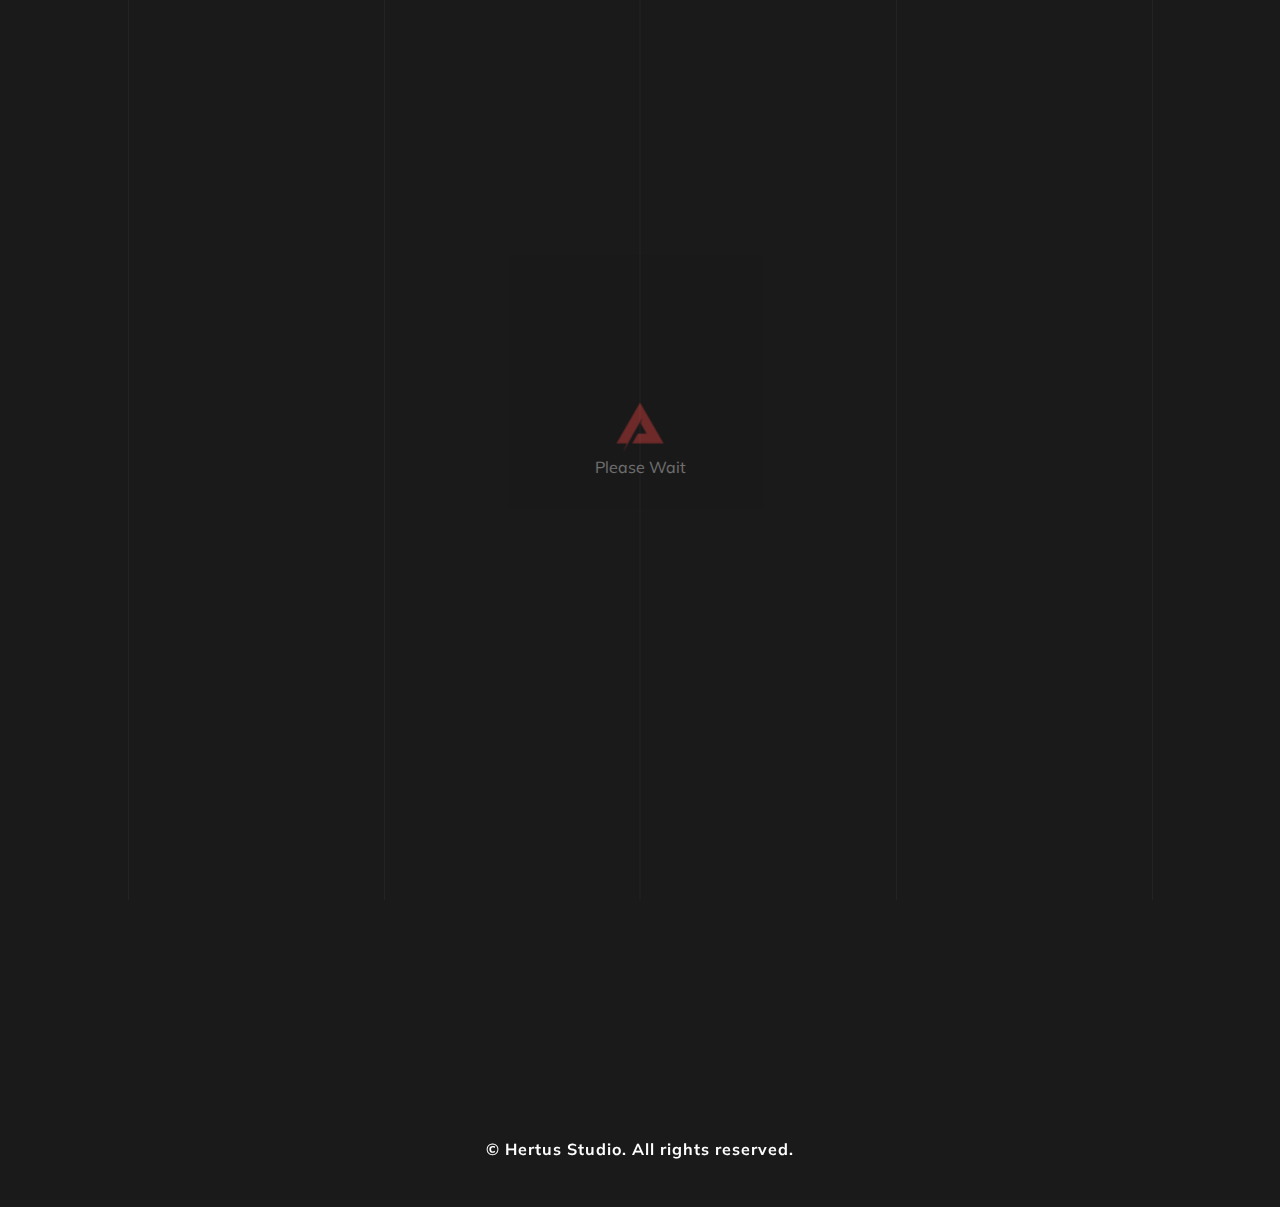
==== commit 6809dd5b: "scrollbar & social links" ====
--- a/index.html
+++ b/index.html
@@ -36,13 +36,19 @@
         <div class="social title-anim">
             <ul>
                 <li>
-                    <a href="#"><i class="fab fa-instagram" aria-hidden="true"></i> </a>
+                    <a href="https://www.instagram.com/hertus.studio/" target="_blank">
+                        <i class="fab fa-instagram" aria-hidden="true"></i>
+                    </a>
                 </li>
+                <!-- <li>
+                    <a href="#">
+                        <i class="fab fa-behance" aria-hidden="true"></i>
+                    </a>
+                </li> -->
                 <li>
-                    <a href="#"><i class="fab fa-behance" aria-hidden="true"></i></a>
-                </li>
-                <li>
-                    <a href="#"><i class="fab fa-dribbble" aria-hidden="true"></i></a>
+                    <a href="https://www.facebook.com/hertus.studio/" target="_blank">
+                        <i class="fab fa-facebook" aria-hidden="true"></i>
+                    </a>
                 </li>
             </ul>
         </div>
@@ -55,11 +61,11 @@
                             <h1 class="title-anim">Hertus Studio.</h1>
                             <div class="mt-20"></div>
                             <p class="title-anim">
-                                Akar is a creative OnePage, modern & clean portfolio template intended for designers, agency, photographers, architectures and other creative persons who wants simple but beautiful portfolio website.
+                                Coming Soon...
                             </p>
-                            <div class="mt-40 title-anim">
+                            <!-- <div class="mt-40 title-anim">
                                 <a class="btn-main" href="#" data-scroll-nav="1">View demo</a>
-                            </div>
+                            </div> -->
                         </div>
                     </div>
                 </div>
--- a/assets/css/main.css
+++ b/assets/css/main.css
@@ -283,10 +283,26 @@
     color: #7b8b8e;
 }
 
+html {
+    scrollbar-color: #444444 #1a1a1a;
+    scrollbar-width: thin;
+}
+
+::-webkit-scrollbar {
+    width: 8px;
+    height: 8px;
+    background-color: #1a1a1a;
+}
+
+ ::-webkit-scrollbar-thumb {
+    background-color: #444444;
+}
+
 body {
     overflow-x: hidden;
     background-color: #1a1a1a;
     font-family: 'Muli', sans-serif;
+    scrollbar-color: rebeccapurple green;
 }
 
 .centered {
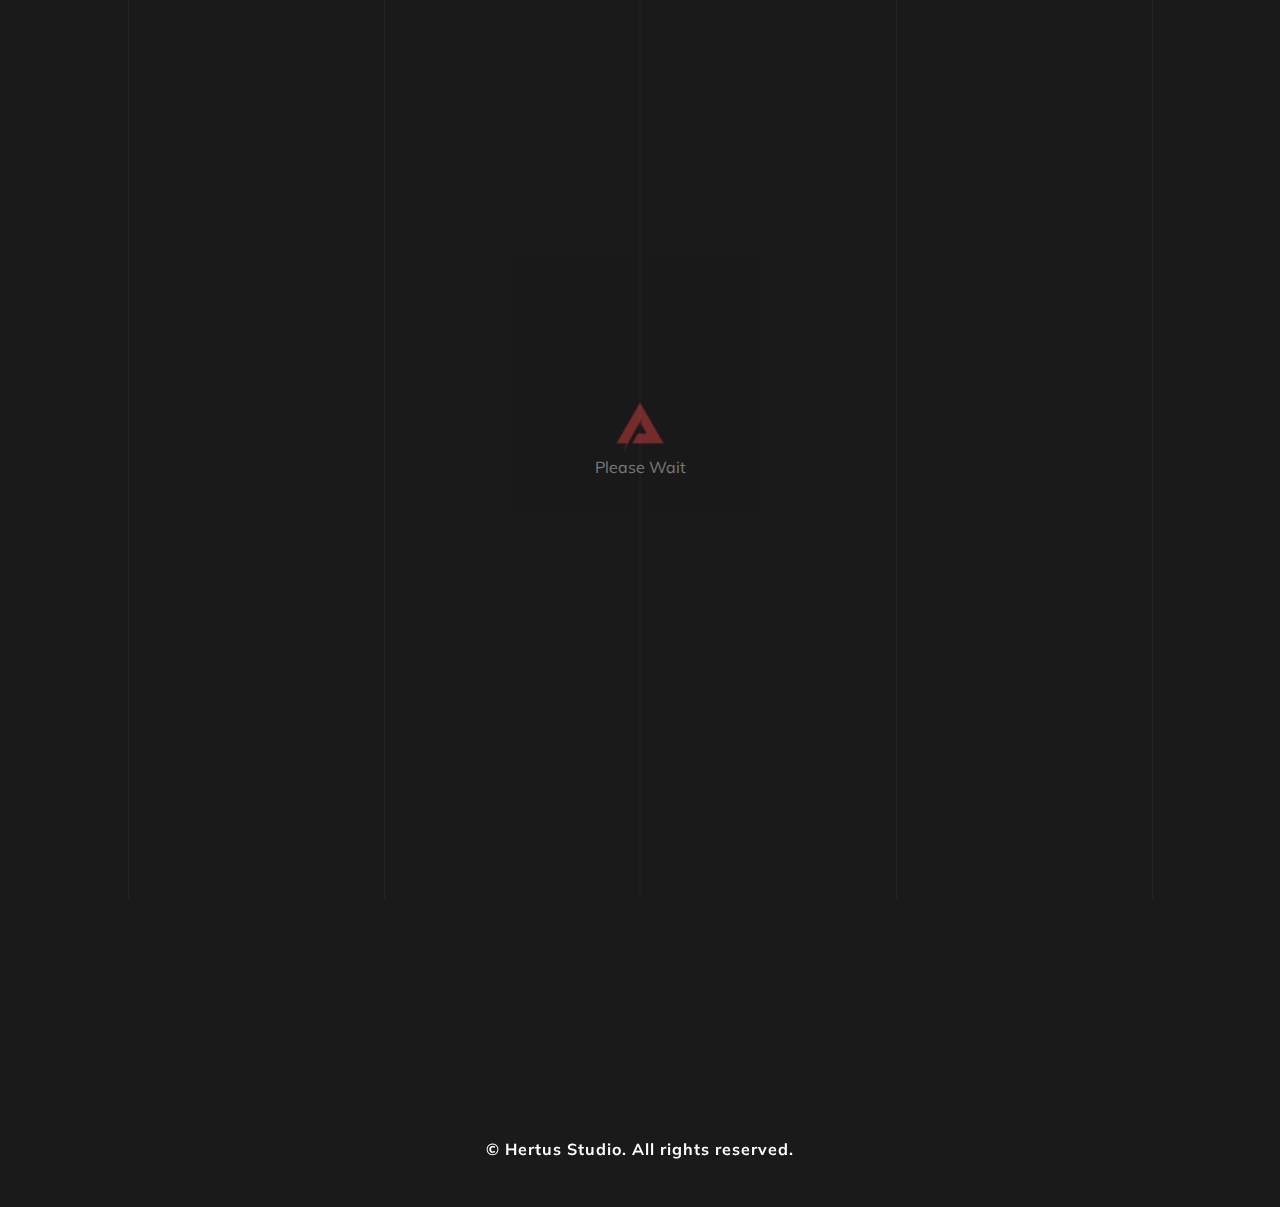
==== commit e25a9ce6: "path" ====
--- a/index.html
+++ b/index.html
@@ -5,7 +5,29 @@
     <!-- Required meta tags -->
     <meta charset="utf-8" />
     <meta name="viewport" content="width=device-width, initial-scale=1, shrink-to-fit=no" />
-    <title>Hertus Studio</title>
+    <title>Hertus</title>
+
+    <link rel="apple-touch-icon" sizes="180x180" href="assets/img/apple-touch-icon.png">
+    <link rel="icon" type="image/png" sizes="32x32" href="assets/img/favicon-32x32.png">
+    <link rel="icon" type="image/png" sizes="16x16" href="assets/img/favicon-16x16.png">
+    <link rel="manifest" href="assets/img/site.webmanifest">
+
+    <!-- Metatags -->
+    <meta name="title" content="Hertus">
+    <meta name="description" content="Coming Soon...">
+    <!-- Open Graph / Facebook -->
+    <meta property="og:type" content="website">
+    <meta property="og:url" content="https://hertus.studio/">
+    <meta property="og:title" content="Hertus">
+    <meta property="og:description" content="Coming Soon...">
+    <meta property="og:image" content="https://hertus.studio/assets/img/featured.png">
+    <!-- Twitter -->
+    <meta property="twitter:card" content="summary_large_image">
+    <meta property="twitter:url" content="https://hertus.studio/">
+    <meta property="twitter:title" content="Hertus">
+    <meta property="twitter:description" content="Coming Soon...">
+    <meta property="twitter:image" content="https://hertus.studio/assets/img/featured.png">
+
 
     <!-- Font Awesome -->
     <link rel="stylesheet" href="https://use.fontawesome.com/releases/v5.6.3/css/all.css" integrity="sha384-UHRtZLI+pbxtHCWp1t77Bi1L4ZtiqrqD80Kn4Z8NTSRyMA2Fd33n5dQ8lWUE00s/" crossorigin="anonymous" />
@@ -57,8 +79,8 @@
                 <div class="col-lg-8 offset-lg-2">
                     <div>
                         <div class="hero-title text-center">
-                            <img class="title-anim" src="assets/img/logo.png" alt="logo" />
-                            <h1 class="title-anim">Hertus Studio.</h1>
+                            <img class="title-anim" id="logo" src="assets/img/logo.png" alt="logo" />
+                            <!-- <h1 class="title-anim">Hertus Studio.</h1> -->
                             <div class="mt-20"></div>
                             <p class="title-anim">
                                 Coming Soon...
